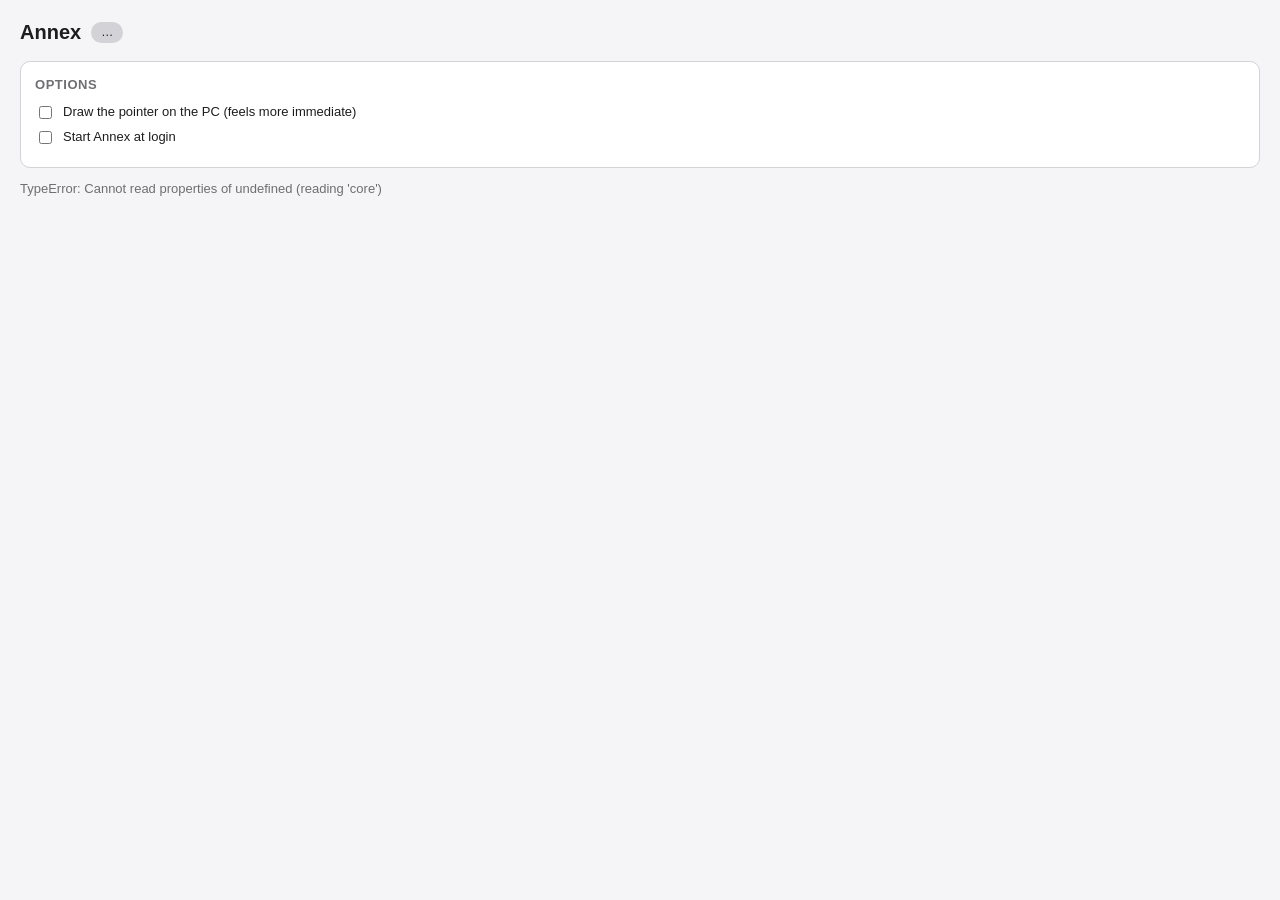
==== apps/annex-mac-app/ui/index.html @ c5049380 "Add the Annex menu bar app for macOS Tray icon, settings window (pairing, PC monitors with mode and " ====
<!doctype html>
<html lang="en">
<head>
  <meta charset="utf-8">
  <meta name="viewport" content="width=device-width, initial-scale=1">
  <title>Annex</title>
  <link rel="stylesheet" href="style.css">
</head>
<body>
  <header>
    <h1>Annex</h1>
    <span id="state" class="pill">…</span>
  </header>

  <section id="perm" class="banner" hidden>
    <p><strong>Screen Recording permission is needed.</strong> Annex captures the displays it streams to your PC.
      Allow Annex in System Settings, then quit and reopen Annex.</p>
    <button id="perm-open">Open System Settings</button>
  </section>

  <section id="pairing" hidden>
    <h2>Pair with your PC</h2>
    <p class="hint">On the PC, open the Annex tray menu and choose <em>Pair with a Mac…</em>. Then enter the PIN it shows.</p>
    <div id="found"></div>
    <form id="pair-form">
      <input id="pin" inputmode="numeric" autocomplete="one-time-code" maxlength="7" placeholder="123 456" aria-label="PIN">
      <button type="submit">Pair</button>
    </form>
    <p id="pair-result" class="hint"></p>
  </section>

  <section id="displays" hidden>
    <h2>PC monitors</h2>
    <p class="hint">Turn a monitor on to plug it in as a Mac display.</p>
    <div id="monitors"></div>
  </section>

  <section id="options">
    <h2>Options</h2>
    <label class="row"><input type="checkbox" id="cursor"> Draw the pointer on the PC (feels more immediate)</label>
    <label class="row"><input type="checkbox" id="autostart"> Start Annex at login</label>
  </section>

  <footer>
    <p id="message" class="hint"></p>
    <p id="peer" class="hint"></p>
    <button id="forget" class="link" hidden>Forget this PC</button>
    <button id="repair" class="link" hidden>Pair with a different PC</button>
    <p id="version" class="hint"></p>
  </footer>
  <script src="app.js"></script>
</body>
</html>
---- apps/annex-mac-app/ui/style.css ----
:root {
  color-scheme: light dark;
  --bg: #f5f5f7; --card: #ffffff; --text: #1d1d1f; --muted: #6e6e73; --line: #d2d2d7;
  --accent: #0a84ff; --ok: #28a745; --warn: #c77700; --bad: #d70015;
}
@media (prefers-color-scheme: dark) {
  :root { --bg: #1e1e1e; --card: #2a2a2c; --text: #f5f5f7; --muted: #a1a1a6; --line: #3a3a3c; }
}
* { box-sizing: border-box; }
body { margin: 0; padding: 18px 20px 24px; background: var(--bg); color: var(--text);
  font: 13px/1.45 -apple-system, BlinkMacSystemFont, "Helvetica Neue", sans-serif; }
header { display: flex; align-items: center; gap: 10px; margin-bottom: 14px; }
h1 { font-size: 20px; margin: 0; }
h2 { font-size: 13px; text-transform: uppercase; letter-spacing: .04em; color: var(--muted); margin: 0 0 8px; }
section { background: var(--card); border: 1px solid var(--line); border-radius: 10px; padding: 14px; margin-bottom: 12px; }
.banner { border-color: var(--warn); }
.pill { padding: 2px 10px; border-radius: 999px; font-size: 12px; background: var(--line); }
.pill.connected { background: var(--ok); color: #fff; }
.pill.searching, .pill.connecting { background: var(--warn); color: #fff; }
.hint { color: var(--muted); margin: 4px 0 8px; }
.row { display: flex; align-items: center; gap: 8px; margin: 6px 0; }
form { display: flex; gap: 8px; }
input#pin { font-size: 18px; letter-spacing: .15em; width: 130px; padding: 6px 8px; border-radius: 6px;
  border: 1px solid var(--line); background: var(--bg); color: var(--text); }
button { font: inherit; padding: 5px 12px; border-radius: 6px; border: 1px solid var(--line); background: var(--accent);
  color: #fff; cursor: pointer; }
button.link { background: none; color: var(--accent); border: none; padding: 0; margin-right: 12px; }
select { font: inherit; }
.monitor { border-top: 1px solid var(--line); padding: 10px 0 6px; }
.monitor:first-child { border-top: none; padding-top: 0; }
.monitor .title { display: flex; align-items: center; gap: 8px; font-weight: 600; }
.monitor .meta { color: var(--muted); font-weight: 400; }
.monitor .controls { display: flex; gap: 14px; margin: 6px 0 0 24px; flex-wrap: wrap; }
.stats { margin: 6px 0 0 24px; font-variant-numeric: tabular-nums; color: var(--muted); }
.warn { color: var(--warn); }
.bad { color: var(--bad); }
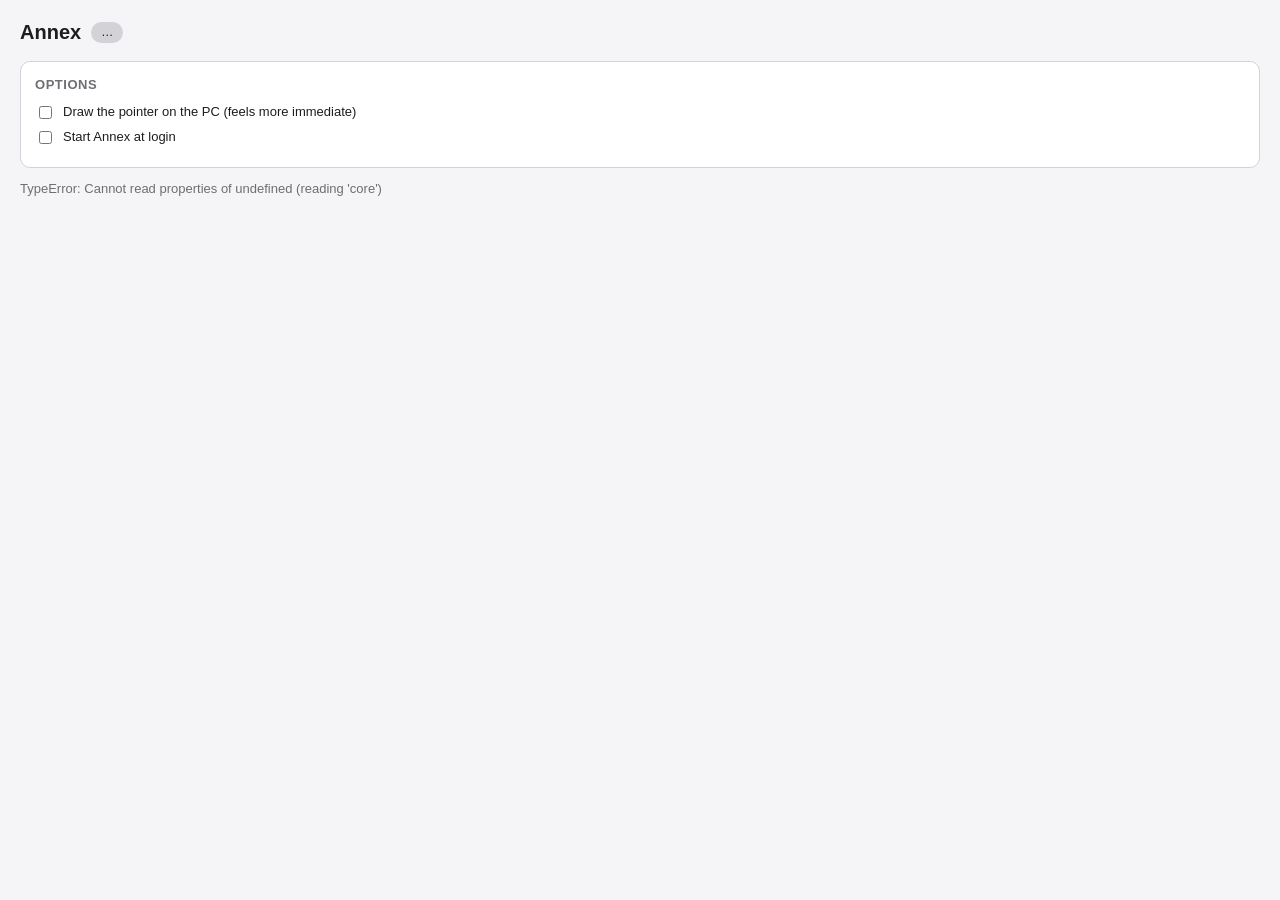
==== commit b5115cc1: "Mac app: menu bar monitor settings, window focus, Forget fix, mirror match, dmg layout - Forget PC a" ====
--- a/apps/annex-mac-app/ui/index.html
+++ b/apps/annex-mac-app/ui/index.html
@@ -44,7 +44,12 @@
   <footer>
     <p id="message" class="hint"></p>
     <p id="peer" class="hint"></p>
-    <button id="forget" class="link" hidden>Forget this PC</button>
+    <div id="forget-box" hidden>
+      <button id="forget" class="link">Forget this PC</button>
+      <span id="forget-confirm" hidden>Forget <strong id="forget-name"></strong>? You'll need to pair again.
+        <button id="forget-yes" class="danger">Forget</button>
+        <button id="forget-no" class="link">Cancel</button></span>
+    </div>
     <button id="repair" class="link" hidden>Pair with a different PC</button>
     <p id="version" class="hint"></p>
   </footer>
--- a/apps/annex-mac-app/ui/style.css
+++ b/apps/annex-mac-app/ui/style.css
@@ -25,6 +25,8 @@
 button { font: inherit; padding: 5px 12px; border-radius: 6px; border: 1px solid var(--line); background: var(--accent);
   color: #fff; cursor: pointer; }
 button.link { background: none; color: var(--accent); border: none; padding: 0; margin-right: 12px; }
+button.danger { background: var(--bad); border-color: var(--bad); margin: 0 8px; }
+#forget-box { margin: 6px 0; }
 select { font: inherit; }
 .monitor { border-top: 1px solid var(--line); padding: 10px 0 6px; }
 .monitor:first-child { border-top: none; padding-top: 0; }
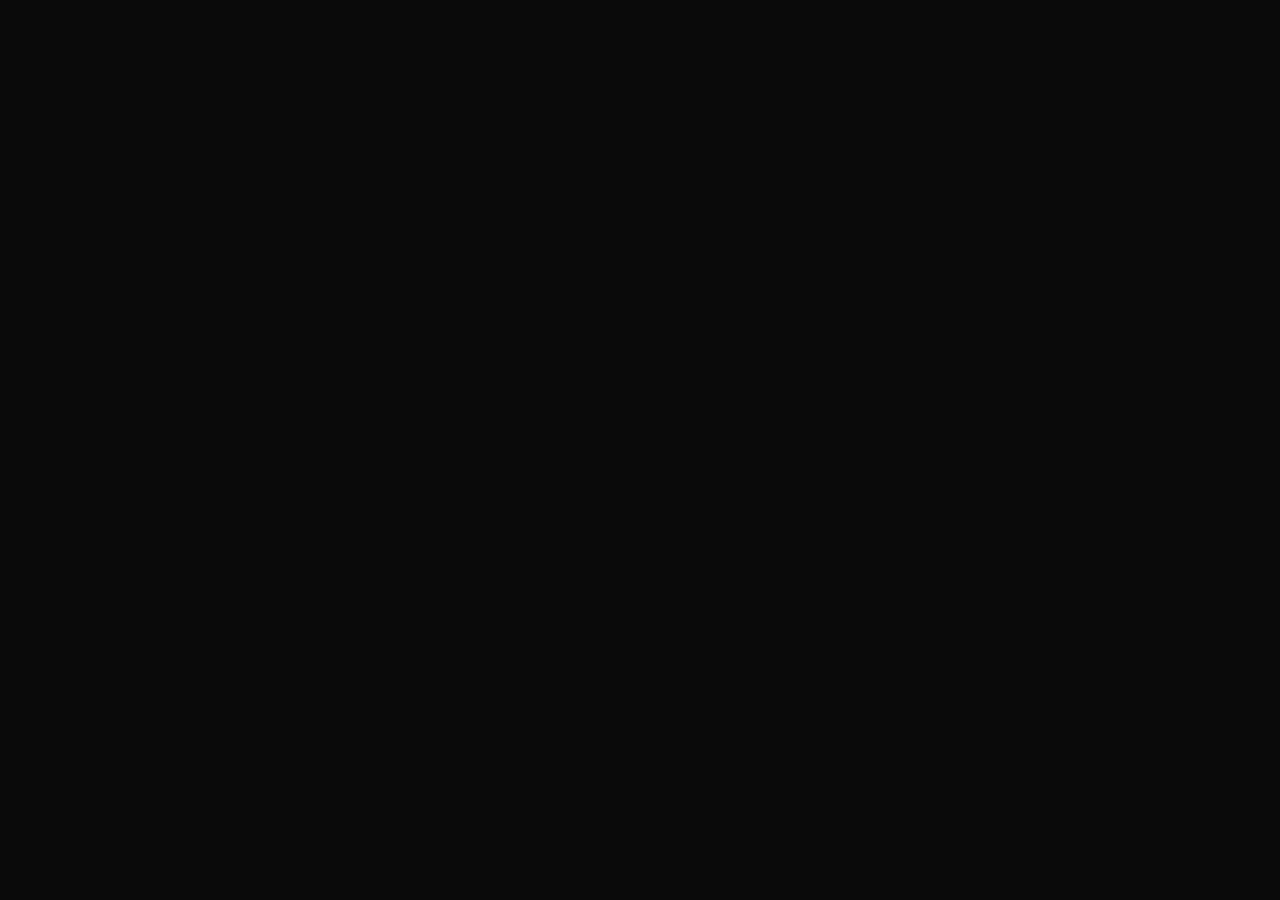
==== commit e684cc9e: "Mac app: new dark window and a menu bar popover The window and the menu bar get the approved black a" ====
--- a/apps/annex-mac-app/ui/index.html
+++ b/apps/annex-mac-app/ui/index.html
@@ -7,52 +7,370 @@
   <link rel="stylesheet" href="style.css">
 </head>
 <body>
-  <header>
-    <h1>Annex</h1>
-    <span id="state" class="pill">…</span>
-  </header>
-
-  <section id="perm" class="banner" hidden>
-    <p><strong>Screen Recording permission is needed.</strong> Annex captures the displays it streams to your PC.
-      Allow Annex in System Settings, then quit and reopen Annex.</p>
-    <button id="perm-open">Open System Settings</button>
-  </section>
-
-  <section id="pairing" hidden>
-    <h2>Pair with your PC</h2>
-    <p class="hint">On the PC, open the Annex tray menu and choose <em>Pair with a Mac…</em>. Then enter the PIN it shows.</p>
-    <div id="found"></div>
-    <form id="pair-form">
-      <input id="pin" inputmode="numeric" autocomplete="one-time-code" maxlength="7" placeholder="123 456" aria-label="PIN">
-      <button type="submit">Pair</button>
-    </form>
-    <p id="pair-result" class="hint"></p>
-  </section>
-
-  <section id="displays" hidden>
-    <h2>PC monitors</h2>
-    <p class="hint">Turn a monitor on to plug it in as a Mac display.</p>
-    <div id="monitors"></div>
-  </section>
-
-  <section id="options">
-    <h2>Options</h2>
-    <label class="row"><input type="checkbox" id="cursor"> Draw the pointer on the PC (feels more immediate)</label>
-    <label class="row"><input type="checkbox" id="autostart"> Start Annex at login</label>
-  </section>
-
-  <footer>
-    <p id="message" class="hint"></p>
-    <p id="peer" class="hint"></p>
-    <div id="forget-box" hidden>
-      <button id="forget" class="link">Forget this PC</button>
-      <span id="forget-confirm" hidden>Forget <strong id="forget-name"></strong>? You'll need to pair again.
-        <button id="forget-yes" class="danger">Forget</button>
-        <button id="forget-no" class="link">Cancel</button></span>
-    </div>
-    <button id="repair" class="link" hidden>Pair with a different PC</button>
-    <p id="version" class="hint"></p>
-  </footer>
-  <script src="app.js"></script>
+<div id="shell" hidden>
+  <aside class="side">
+    <div class="side-drag" data-tauri-drag-region></div>
+    <div class="brand">
+      <svg width="32" height="32" viewBox="0 0 1024 1024" aria-hidden="true">
+        <rect width="1024" height="1024" rx="230" fill="#F2F2F2"/>
+        <rect x="170" y="230" width="470" height="310" rx="34" fill="none" stroke="#9A9A9A" stroke-width="36"/>
+        <rect x="400" y="420" width="440" height="280" rx="30" fill="#2A2A2A" stroke="#0A0A0A" stroke-width="40"/>
+        <path d="M620 700 V 800 M 520 810 H 720" fill="none" stroke="#0A0A0A" stroke-width="40" stroke-linecap="round"/>
+      </svg>
+      <div>
+        <div class="brand-name">Annex</div>
+        <div class="tiny faint" id="brand-ver"></div>
+      </div>
+    </div>
+    <nav class="nav" aria-label="Sections">
+      <span class="nav-hl" id="nav-hl" aria-hidden="true"></span>
+      <button data-page="displays">
+        <svg width="18" height="18" viewBox="0 0 24 24" aria-hidden="true"><path d="M4 5h16a1 1 0 0 1 1 1v9a1 1 0 0 1-1 1H4a1 1 0 0 1-1-1V6a1 1 0 0 1 1-1z M9 20h6 M12 16v4"/></svg>
+        <span class="label">Displays</span><span class="badge" id="badge-on" hidden></span>
+      </button>
+      <button data-page="connection">
+        <svg width="18" height="18" viewBox="0 0 24 24" aria-hidden="true"><path d="M2 8.8a15 15 0 0 1 20 0 M5 12.4a10 10 0 0 1 14 0 M8.5 16a5 5 0 0 1 7 0 M12 19.5h.01"/></svg>
+        <span class="label">Connection</span>
+      </button>
+      <button data-page="prefs">
+        <svg width="18" height="18" viewBox="0 0 24 24" aria-hidden="true"><path d="M4 7h9 M17 7h3 M15 5v4 M4 17h3 M11 17h9 M9 15v4"/></svg>
+        <span class="label">Preferences</span>
+      </button>
+    </nav>
+    <div class="side-pc" id="side-pc">
+      <div class="side-pc-head">
+        <span class="dot" id="side-dot"><i></i><i></i></span>
+        <div class="grow">
+          <div class="name" id="side-name"></div>
+          <div class="tiny faint" id="side-line"></div>
+        </div>
+      </div>
+      <div class="bars" id="side-bars" aria-hidden="true"></div>
+      <div class="side-totals mono"><span><span id="side-mbps">—</span> Mbps</span><span>≈ <span id="side-ms">—</span> ms</span></div>
+    </div>
+  </aside>
+
+  <main class="main" id="main">
+    <header class="head" data-tauri-drag-region>
+      <div class="head-text" data-tauri-drag-region>
+        <h1 id="title" data-tauri-drag-region></h1>
+        <p id="subtitle" data-tauri-drag-region></p>
+      </div>
+      <div class="pill" role="status">
+        <span class="dot" id="pill-dot"><i></i><i></i></span>
+        <span id="pill-text"></span>
+        <span class="mono tiny faint" id="pill-ms"></span>
+      </div>
+    </header>
+
+    <div class="banner" id="perm" hidden>
+      <p><strong>Screen Recording permission is needed.</strong> Annex captures the displays it streams to your PC.
+        Allow Annex in System Settings, then quit and reopen Annex.</p>
+      <button class="ghost" id="perm-open">Open System Settings</button>
+    </div>
+    <div class="banner" id="message" hidden><p id="message-text"></p></div>
+
+    <!-- Displays -->
+    <div class="page" id="page-displays" hidden>
+      <section class="card arrange rise" aria-labelledby="arr-h">
+        <div class="grid-bg" aria-hidden="true"></div>
+        <div class="arrange-top">
+          <h2 class="eyebrow" id="arr-h">Arrangement</h2>
+          <div class="legend">
+            <span><svg width="22" height="6" viewBox="0 0 22 6" aria-hidden="true"><path d="M3 3 H 21" stroke="#F5F5F5" stroke-width="3" stroke-linecap="round" stroke-dasharray="0 6"/></svg>Sharp</span>
+            <span><svg width="22" height="6" viewBox="0 0 22 6" aria-hidden="true"><path d="M1 3 H 21" stroke="#8C8C8C" stroke-width="2.5" stroke-dasharray="5 4"/></svg>Fast</span>
+            <span><svg width="22" height="6" viewBox="0 0 22 6" aria-hidden="true"><path d="M1 3 H 21" stroke="#4A4A4A" stroke-width="1.5" stroke-dasharray="2 3"/></svg>Off</span>
+          </div>
+        </div>
+        <div class="diagram-wrap">
+          <div class="diagram" id="diagram">
+            <svg viewBox="0 0 1000 330" aria-hidden="true">
+              <g id="beams-base"></g>
+              <g id="beams-line"></g>
+              <g id="beams-flow"></g>
+              <rect x="50" y="86" width="240" height="154" rx="11" fill="#161616" stroke="rgba(255,255,255,0.16)" stroke-width="1.5"/>
+              <rect x="58" y="94" width="224" height="138" rx="5" fill="#111111"/>
+              <rect x="58" y="94" width="224" height="9" rx="2" fill="rgba(255,255,255,0.06)"/>
+              <rect x="74" y="114" width="118" height="78" rx="5" fill="#1F1F1F" stroke="rgba(255,255,255,0.08)"/>
+              <rect x="150" y="136" width="114" height="80" rx="5" fill="#292929" stroke="rgba(255,255,255,0.1)"/>
+              <path d="M 26 240 H 314 L 304 252 H 36 Z" fill="#1B1B1B" stroke="rgba(255,255,255,0.12)" stroke-width="1"/>
+              <g id="ports"></g>
+              <text x="170" y="282" font-size="13" font-weight="600" fill="#EDEDED" text-anchor="middle">This Mac</text>
+              <text x="170" y="300" font-size="11" fill="#8A8A8A" text-anchor="middle" id="mac-sub"></text>
+              <g id="stands"></g>
+              <text x="710" y="44" font-size="13" font-weight="600" fill="#EDEDED" text-anchor="middle" id="pc-label"></text>
+              <text x="710" y="62" font-size="11" fill="#8A8A8A" text-anchor="middle" id="pc-sub"></text>
+            </svg>
+            <div id="tiles"></div>
+            <div class="arrange-empty" id="arrange-empty" hidden>
+              <div class="ghost-mon" aria-hidden="true"></div>
+              <span id="arrange-empty-text"></span>
+            </div>
+          </div>
+        </div>
+        <div class="arrange-foot">
+          <span>Select a monitor to change how it streams. Arrange displays in System Settings › Displays.</span>
+          <button class="ghost" id="open-displays">Open Displays Settings</button>
+        </div>
+      </section>
+
+      <div class="mon-cards" id="mon-cards" hidden>
+        <section class="card rise" id="set-card" aria-labelledby="set-name">
+          <div class="card-head">
+            <div class="glyph-box" id="set-glyph-box" aria-hidden="true"><span class="glyph" id="set-glyph"></span></div>
+            <div class="grow">
+              <h2 id="set-name"></h2>
+              <div class="small muted mono" id="set-meta"></div>
+            </div>
+            <button class="switch" role="switch" aria-checked="false" aria-label="Use as a Mac display" id="set-switch"><span class="track"><span class="knob"></span></span></button>
+          </div>
+          <div class="fields">
+            <div class="field">
+              <div class="field-head">
+                <span class="label" id="pic-l">Picture</span>
+                <span class="tiny mono" id="eff-label"></span>
+              </div>
+              <div class="seg" role="group" aria-labelledby="pic-l" id="seg-mode" style="--n: 3">
+                <span class="hl" aria-hidden="true"></span>
+                <button data-v="auto">Automatic</button><button data-v="sharp">Sharp</button><button data-v="fast">Fast</button>
+              </div>
+              <p class="help" id="mode-help"></p>
+            </div>
+            <div class="field">
+              <span class="label" id="src-l">Shows</span>
+              <div class="seg" role="group" aria-labelledby="src-l" id="seg-src" style="--n: 2">
+                <span class="hl" aria-hidden="true"></span>
+                <button data-v="extend">New display</button><button data-v="mirror">Mirror</button>
+              </div>
+              <div class="sub-field expand" id="mirror-pick" hidden>
+                <label for="mirror-src">Mirror this Mac display</label>
+                <select id="mirror-src"></select>
+              </div>
+            </div>
+            <div class="field expand" id="shape-field" hidden>
+              <span class="label" id="shape-l">Mirror shape</span>
+              <div class="seg" role="group" aria-labelledby="shape-l" id="seg-shape" style="--n: 2">
+                <span class="hl" aria-hidden="true"></span>
+                <button data-v="fit">Fit</button><button data-v="match">Match the PC</button>
+              </div>
+              <div class="shape-dia" aria-hidden="true">
+                <div class="col"><div class="screen" style="width: 112px; height: 70px"><span class="pic" id="dia-mac"></span></div>Mac</div>
+                <svg width="26" height="12" viewBox="0 0 26 12"><path d="M1 6 H 24 M 19 1 L 24 6 L 19 11"/></svg>
+                <div class="col"><div class="screen" id="dia-pc-box"><span class="pic" id="dia-pc"></span></div>PC monitor</div>
+              </div>
+              <p class="help" id="shape-help"></p>
+            </div>
+          </div>
+        </section>
+
+        <section class="card rise" id="live-card" aria-labelledby="live-h" style="animation-delay: .07s; overflow: hidden">
+          <div class="card-head">
+            <div class="grow">
+              <h2 id="live-h">Live</h2>
+              <div class="small muted">Updated every second</div>
+            </div>
+            <span class="chip" id="chip"><i aria-hidden="true"></i><span id="chip-text"></span></span>
+          </div>
+          <div id="live-on">
+            <div class="stat-grid" id="stats"></div>
+            <p class="live-warn" id="live-warn" hidden></p>
+          </div>
+          <div class="live-foot mono" id="live-foot"></div>
+          <div class="off-state" id="live-off" hidden>
+            <div class="ghost-mon" aria-hidden="true"></div>
+            <div>
+              <h3>This monitor is off</h3>
+              <p>Turn it on and your Mac sees a new display within a second.</p>
+            </div>
+            <button class="solid" id="turn-on">Turn on</button>
+          </div>
+        </section>
+      </div>
+    </div>
+
+    <!-- Connection -->
+    <div class="page" id="page-connection" hidden>
+      <section class="card rise" aria-labelledby="c-name">
+        <div class="pc-row">
+          <div class="pc-icon" aria-hidden="true">
+            <svg width="32" height="32" viewBox="0 0 24 24"><path d="M3 5h11v9H3z M6 18h5 M8.5 14v4 M17 4h4v16h-4z M19 8h0.01"/></svg>
+          </div>
+          <div style="flex: 1 1 240px; min-width: 0">
+            <h2 id="c-name"></h2>
+            <div class="muted" id="c-gpu"></div>
+          </div>
+          <span class="state-chip"><span class="dot" id="c-dot"><i></i><i></i></span><span id="c-state"></span></span>
+        </div>
+        <dl class="facts">
+          <div><dt>HEVC decoding</dt><dd id="c-hevc"></dd></div>
+          <div><dt>Encryption</dt><dd>On, for everything on the wire</dd></div>
+          <div><dt>Address</dt><dd class="mono selectable" id="c-addr"></dd></div>
+          <div><dt>Ports</dt><dd class="mono" id="c-ports"></dd></div>
+        </dl>
+      </section>
+      <section class="card link-card rise" aria-labelledby="link-h" style="animation-delay: .06s">
+        <div class="link-head">
+          <h2 id="link-h">Link</h2>
+          <div class="link-totals mono">
+            <span><b id="l-mbps">—</b> Mbps</span>
+            <span><b>≈ <span id="l-ms">—</span></b> ms</span>
+            <span><b id="l-loss">—</b> % loss</span>
+          </div>
+        </div>
+        <div class="bars tall" id="link-bars" aria-hidden="true"></div>
+        <div class="small faint">Total bitrate of every monitor that’s on, over the last 28 seconds.</div>
+      </section>
+      <section class="card note rise" style="animation-delay: .12s">
+        <svg width="20" height="20" viewBox="0 0 24 24" aria-hidden="true"><path d="M12 3a9 9 0 1 0 0 18a9 9 0 1 0 0-18z M12 7v5l3 2"/></svg>
+        <p>If the network drops, Annex keeps the displays for 30 seconds so your windows don’t move. After that they’re unplugged until the PC is back.</p>
+      </section>
+      <div class="actions rise" style="animation-delay: .16s">
+        <button class="ghost" id="repair">Pair with a different PC</button>
+        <button class="ghost danger" id="forget">Forget this PC</button>
+        <div class="confirm" id="forget-confirm" hidden>
+          <span>Forget <strong id="forget-name"></strong>? You’ll need to pair again.</span>
+          <button class="danger-solid" id="forget-yes">Forget</button>
+          <button class="ghost plain" id="forget-no">Cancel</button>
+        </div>
+      </div>
+    </div>
+
+    <!-- Preferences -->
+    <div class="page" id="page-prefs" hidden>
+      <section class="card rows rise" aria-label="Behaviour">
+        <div class="row">
+          <div class="grow">
+            <div class="title" id="cur-l">Draw the pointer on the PC</div>
+            <div class="small muted">Feels more immediate when you move the mouse onto a PC monitor.</div>
+          </div>
+          <button class="switch" role="switch" aria-checked="false" aria-labelledby="cur-l" id="cursor"><span class="track"><span class="knob"></span></span></button>
+        </div>
+        <div class="row">
+          <div class="grow">
+            <div class="title" id="auto-l">Start Annex at login</div>
+            <div class="small muted">Annex reconnects by itself whenever both computers are on the same network.</div>
+          </div>
+          <button class="switch" role="switch" aria-checked="false" aria-labelledby="auto-l" id="autostart"><span class="track"><span class="knob"></span></span></button>
+        </div>
+      </section>
+      <section class="card rows rise" aria-label="Permissions" style="animation-delay: .06s">
+        <div class="row" style="padding-right: 16px">
+          <div style="flex: 1 1 260px; min-width: 0">
+            <div class="title">Screen Recording</div>
+            <div class="small muted">Annex captures the displays it streams to your PC.</div>
+          </div>
+          <span class="allowed" id="sr-chip">
+            <svg width="12" height="12" viewBox="0 0 24 24" aria-hidden="true"><path id="sr-icon" d="M5 12.5l4.5 4.5L19 7.5"/></svg><span id="sr-text"></span>
+          </span>
+          <button class="ghost" id="sr-open">Open System Settings</button>
+        </div>
+      </section>
+      <section class="card about rise" aria-label="About" style="animation-delay: .12s">
+        <div style="flex: 1 1 280px; min-width: 0; display: flex; flex-direction: column; gap: 4px">
+          <div class="title" style="font-weight: 600" id="about-ver"></div>
+          <div class="small muted">Free and open source, MIT or Apache-2.0. Logs are in <span class="mono selectable" style="color: var(--text-2)" id="log-path"></span></div>
+        </div>
+        <button class="ghost" id="reveal-log">Reveal Log in Finder</button>
+        <button class="textlink" id="report">Report a problem</button>
+      </section>
+    </div>
+  </main>
+</div>
+
+<!-- Pair with a PC -->
+<div id="pairing" hidden>
+  <div class="pair-bar" data-tauri-drag-region>
+    <span data-tauri-drag-region>Annex</span>
+    <button class="ghost" id="pair-back" hidden>Back</button>
+  </div>
+  <main class="pair-main">
+    <ol class="steps" aria-label="Setup">
+      <li class="step" id="step1">
+        <span class="num"><b>1</b><svg width="14" height="14" viewBox="0 0 24 24" aria-hidden="true"><path d="M5 12.5l4.5 4.5L19 7.5"/></svg><span class="ring" aria-hidden="true"></span></span>
+        <span style="display: flex; flex-direction: column; min-width: 0">
+          <span class="st-title">Screen Recording</span>
+          <span class="st-sub" id="step1-sub"></span>
+        </span>
+      </li>
+      <li class="bar" id="bar1" aria-hidden="true"><span></span></li>
+      <li class="step" id="step2">
+        <span class="num"><b>2</b><svg width="14" height="14" viewBox="0 0 24 24" aria-hidden="true"><path d="M5 12.5l4.5 4.5L19 7.5"/></svg><span class="ring" aria-hidden="true"></span></span>
+        <span style="display: flex; flex-direction: column; min-width: 0">
+          <span class="st-title">Pair with your PC</span>
+          <span class="st-sub" id="step2-sub"></span>
+        </span>
+      </li>
+      <li class="bar" id="bar2" aria-hidden="true"><span></span></li>
+      <li class="step" id="step3">
+        <span class="num"><b>3</b><svg width="14" height="14" viewBox="0 0 24 24" aria-hidden="true"><path d="M5 12.5l4.5 4.5L19 7.5"/></svg><span class="ring" aria-hidden="true"></span></span>
+        <span style="display: flex; flex-direction: column; min-width: 0">
+          <span class="st-title">Turn on a monitor</span>
+          <span class="st-sub">Your Mac sees a new display</span>
+        </span>
+      </li>
+    </ol>
+
+    <div class="pair-grid">
+      <section class="card radar-card" aria-labelledby="scan-h">
+        <div class="top">
+          <h2 class="eyebrow" id="scan-h">On this network</h2>
+          <span class="tiny mono muted" id="found-text"></span>
+        </div>
+        <div class="radar" id="radar" aria-hidden="true">
+          <span class="ring" style="inset: 0"></span>
+          <span class="ring" style="inset: 16.5%; border-color: rgba(255,255,255,0.07)"></span>
+          <span class="ring" style="inset: 33%; border-color: rgba(255,255,255,0.06)"></span>
+          <span class="axis" style="left: 50%; top: 0; bottom: 0; width: 1px"></span>
+          <span class="axis" style="top: 50%; left: 0; right: 0; height: 1px"></span>
+          <span class="sweep"></span>
+          <span class="wave"></span><span class="wave"></span>
+          <svg class="linkline" viewBox="0 0 100 100" id="linkline" hidden><path id="linkline-path" d=""/></svg>
+          <span class="me">
+            <svg width="26" height="26" viewBox="0 0 24 24"><path d="M5 5h14a1 1 0 0 1 1 1v10H4V6a1 1 0 0 1 1-1z M2 19h20"/></svg>
+          </span>
+          <span class="me-label">This Mac</span>
+          <div id="blips"></div>
+        </div>
+        <p class="scan-text" role="status" id="scan-text"></p>
+      </section>
+
+      <section class="card pair-card" aria-labelledby="pair-h">
+        <div id="pair-form-view">
+          <div>
+            <h2 id="pair-h">Pair with your PC</h2>
+            <p class="lead">On the PC, open the Annex tray menu and choose <strong>Pair with a Mac…</strong> Then type the PIN it shows.</p>
+          </div>
+          <div class="pcs" role="radiogroup" aria-label="PC to pair with" id="pcs" style="margin: 20px 0"></div>
+          <form class="pin-form" id="pin-form">
+            <label for="pin">PIN from the PC</label>
+            <div class="cells" id="cells">
+              <span class="cell" aria-hidden="true"></span><span class="cell" aria-hidden="true"></span><span class="cell" aria-hidden="true"></span>
+              <span class="dash" aria-hidden="true"></span>
+              <span class="cell" aria-hidden="true"></span><span class="cell" aria-hidden="true"></span><span class="cell" aria-hidden="true"></span>
+              <input id="pin" inputmode="numeric" autocomplete="one-time-code" maxlength="7" aria-describedby="pin-msg">
+            </div>
+            <p class="pin-msg" role="status" id="pin-msg"></p>
+            <button type="submit" class="pair-btn" id="pair-btn"><span class="spin" aria-hidden="true"></span><span id="pair-btn-text">Pair</span></button>
+          </form>
+        </div>
+        <div class="paired" id="pair-done-view" hidden>
+          <div class="check" aria-hidden="true">
+            <span class="burst"></span>
+            <svg width="88" height="88" viewBox="0 0 88 88"><circle cx="44" cy="44" r="40"/><path d="M29 45 l10 10 l21 -23"/></svg>
+          </div>
+          <h2 id="paired-title"></h2>
+          <p>From now on both apps reconnect by themselves whenever they’re on the same network.</p>
+          <button class="solid" id="paired-go">Turn on a monitor
+            <svg width="16" height="16" viewBox="0 0 24 24" aria-hidden="true"><path d="M5 12h14 M13 6l6 6l-6 6"/></svg>
+          </button>
+        </div>
+      </section>
+    </div>
+
+    <p class="pair-foot">Can’t see your PC? Both computers must be on the same network, and Windows Firewall must allow Annex on private networks (TCP 48800, UDP 48801).</p>
+  </main>
+</div>
+<script src="common.js"></script>
+<script src="app.js"></script>
 </body>
 </html>
--- a/apps/annex-mac-app/ui/style.css
+++ b/apps/annex-mac-app/ui/style.css
@@ -1,38 +1,395 @@
+/* The Annex window. Dark only: black and grey, red just for Forget and PIN errors. */
 :root {
-  color-scheme: light dark;
-  --bg: #f5f5f7; --card: #ffffff; --text: #1d1d1f; --muted: #6e6e73; --line: #d2d2d7;
-  --accent: #0a84ff; --ok: #28a745; --warn: #c77700; --bad: #d70015;
-}
-@media (prefers-color-scheme: dark) {
-  :root { --bg: #1e1e1e; --card: #2a2a2c; --text: #f5f5f7; --muted: #a1a1a6; --line: #3a3a3c; }
+  color-scheme: dark;
+  --bg: #0a0a0a; --side: #0e0e0e; --card: #131313; --panel: #0f0f0f; --well: #0b0b0b;
+  --line: rgba(255, 255, 255, 0.07); --line-soft: rgba(255, 255, 255, 0.06); --line-strong: rgba(255, 255, 255, 0.12);
+  --text: #ededed; --text-2: #d4d4d4; --muted: #a1a1a1; --faint: #8a8a8a; --dim: #5a5a5a;
+  --sharp: #f5f5f5; --fast: #8c8c8c; --off: #3a3a3a;
+  --red: #ff9b9b; --red-solid: #e5484d;
+  --ease: cubic-bezier(.22, 1, .36, 1); --spring: cubic-bezier(.34, 1.56, .64, 1);
+  --mono: ui-monospace, "SF Mono", Menlo, monospace;
 }
 * { box-sizing: border-box; }
-body { margin: 0; padding: 18px 20px 24px; background: var(--bg); color: var(--text);
-  font: 13px/1.45 -apple-system, BlinkMacSystemFont, "Helvetica Neue", sans-serif; }
-header { display: flex; align-items: center; gap: 10px; margin-bottom: 14px; }
-h1 { font-size: 20px; margin: 0; }
-h2 { font-size: 13px; text-transform: uppercase; letter-spacing: .04em; color: var(--muted); margin: 0 0 8px; }
-section { background: var(--card); border: 1px solid var(--line); border-radius: 10px; padding: 14px; margin-bottom: 12px; }
-.banner { border-color: var(--warn); }
-.pill { padding: 2px 10px; border-radius: 999px; font-size: 12px; background: var(--line); }
-.pill.connected { background: var(--ok); color: #fff; }
-.pill.searching, .pill.connecting { background: var(--warn); color: #fff; }
-.hint { color: var(--muted); margin: 4px 0 8px; }
-.row { display: flex; align-items: center; gap: 8px; margin: 6px 0; }
-form { display: flex; gap: 8px; }
-input#pin { font-size: 18px; letter-spacing: .15em; width: 130px; padding: 6px 8px; border-radius: 6px;
-  border: 1px solid var(--line); background: var(--bg); color: var(--text); }
-button { font: inherit; padding: 5px 12px; border-radius: 6px; border: 1px solid var(--line); background: var(--accent);
-  color: #fff; cursor: pointer; }
-button.link { background: none; color: var(--accent); border: none; padding: 0; margin-right: 12px; }
-button.danger { background: var(--bad); border-color: var(--bad); margin: 0 8px; }
-#forget-box { margin: 6px 0; }
-select { font: inherit; }
-.monitor { border-top: 1px solid var(--line); padding: 10px 0 6px; }
-.monitor:first-child { border-top: none; padding-top: 0; }
-.monitor .title { display: flex; align-items: center; gap: 8px; font-weight: 600; }
-.monitor .meta { color: var(--muted); font-weight: 400; }
-.monitor .controls { display: flex; gap: 14px; margin: 6px 0 0 24px; flex-wrap: wrap; }
-.stats { margin: 6px 0 0 24px; font-variant-numeric: tabular-nums; color: var(--muted); }
-.warn { color: var(--warn); }
-.bad { color: var(--bad); }
+html, body { margin: 0; height: 100%; background: var(--bg); color: var(--text); overflow: hidden;
+  font: 13px/1.45 -apple-system, BlinkMacSystemFont, "Inter", system-ui, sans-serif;
+  -webkit-font-smoothing: antialiased; -webkit-user-select: none; user-select: none; cursor: default; }
+button, select, input { font: inherit; color: inherit; }
+button { cursor: pointer; }
+button:focus-visible, select:focus-visible, a:focus-visible { outline: 2px solid var(--text); outline-offset: 2px; }
+[hidden] { display: none !important; }
+h1, h2, p { margin: 0; }
+.mono { font-family: var(--mono); font-variant-numeric: tabular-nums; }
+.muted { color: var(--muted); }
+.faint { color: var(--faint); }
+.small { font-size: 12px; }
+.tiny { font-size: 11px; }
+.grow { flex: 1; min-width: 0; }
+.selectable { -webkit-user-select: text; user-select: text; cursor: text; }
+.eyebrow { font-size: 11px; font-weight: 600; letter-spacing: .08em; text-transform: uppercase; color: var(--faint); }
+
+@keyframes rise { from { opacity: 0; transform: translateY(12px); } to { opacity: 1; transform: none; } }
+@keyframes fade { from { opacity: 0; } to { opacity: 1; } }
+@keyframes expand { from { opacity: 0; transform: translateY(-6px) scale(.985); } to { opacity: 1; transform: none; } }
+@keyframes ping { 0% { transform: scale(1); opacity: .55; } 80%, 100% { transform: scale(2.8); opacity: 0; } }
+@keyframes flow { to { stroke-dashoffset: -28; } }
+@keyframes sheen { 0% { transform: translateX(-160%) skewX(-18deg); } 55%, 100% { transform: translateX(380%) skewX(-18deg); } }
+@keyframes breathe { 0%, 100% { opacity: .35; } 50% { opacity: 1; } }
+@keyframes spin { to { transform: rotate(360deg); } }
+@keyframes wave { 0% { transform: scale(.18); opacity: .55; } 100% { transform: scale(1); opacity: 0; } }
+@keyframes blip { 0% { transform: scale(0); opacity: 0; } 100% { transform: scale(1); opacity: 1; } }
+@keyframes link { to { stroke-dashoffset: -6; } }
+@keyframes draw { to { stroke-dashoffset: 0; } }
+@keyframes burst { 0% { transform: scale(.9); opacity: .6; } 100% { transform: scale(1.7); opacity: 0; } }
+@keyframes blink { 50% { opacity: 0; } }
+@keyframes digit { from { transform: scale(.4) translateY(6px); opacity: 0; } to { transform: none; opacity: 1; } }
+@keyframes shake { 10%, 90% { transform: translateX(-1px); } 20%, 80% { transform: translateX(2px); }
+  30%, 50%, 70% { transform: translateX(-6px); } 40%, 60% { transform: translateX(6px); } }
+.rise { animation: rise .6s var(--ease) both; }
+.fade { animation: fade .45s ease both; }
+.expand { animation: expand .4s var(--ease) both; }
+@media (prefers-reduced-motion: reduce) {
+  *, *::before, *::after { animation-duration: .01ms !important; animation-iteration-count: 1 !important; transition-duration: .01ms !important; }
+}
+
+/* Status dots: a solid dot, optionally with a ping ring. */
+.dot { position: relative; flex: none; width: 8px; height: 8px; }
+.dot i { position: absolute; inset: 0; border-radius: 50%; background: var(--sharp); }
+.dot i + i { display: none; animation: ping 2s cubic-bezier(0, 0, .2, 1) infinite; }
+.dot.live i + i { display: block; }
+.dot.wait i { background: transparent; border: 1.5px dashed var(--muted); }
+.dot.wait i + i { display: none; }
+.dot.none i { background: transparent; border: 1.5px solid var(--dim); }
+
+/* Buttons. */
+.ghost { display: inline-flex; align-items: center; justify-content: center; height: 40px; padding: 0 14px; border-radius: 10px;
+  border: 1px solid var(--line-strong); background: transparent; color: var(--text); font-size: 12px; font-weight: 500;
+  text-decoration: none; transition: background-color .2s ease, transform .2s ease; }
+.ghost:hover { background-color: rgba(255, 255, 255, .06); }
+.ghost:active, .solid:active, .danger-solid:active { transform: scale(.97); }
+.ghost.danger { border-color: rgba(255, 143, 143, .3); color: var(--red); }
+.ghost.plain { border: 0; }
+.solid { height: 40px; padding: 0 20px; border-radius: 10px; border: 0; background: var(--text); color: #0a0a0a; font-weight: 600;
+  transition: filter .2s ease, transform .2s ease; }
+.solid:hover, .danger-solid:hover { filter: brightness(.88); }
+.danger-solid { height: 36px; padding: 0 14px; border-radius: 8px; border: 0; background: var(--red-solid); color: #fff; font-weight: 600;
+  transition: filter .2s ease, transform .2s ease; }
+.textlink { border: 0; background: none; padding: 0; color: var(--text); font-size: 12px; font-weight: 500; text-decoration: underline;
+  text-underline-offset: 2px; }
+.textlink:hover { color: #fff; }
+
+/* Switches. */
+.switch { flex: none; width: 56px; height: 44px; padding: 0; border: 0; background: transparent; display: flex; align-items: center; justify-content: center; }
+.switch .track { position: relative; display: block; width: 44px; height: 26px; border-radius: 13px; background: #2e2e2e; transition: background-color .3s ease; }
+.switch .knob { position: absolute; top: 3px; left: 3px; width: 20px; height: 20px; border-radius: 50%; background: #9a9a9a;
+  box-shadow: 0 1px 3px rgba(0, 0, 0, .5); transition: transform .42s var(--spring), background-color .3s ease; }
+.switch[aria-checked="true"] .track { background: var(--text); }
+.switch[aria-checked="true"] .knob { background: #0a0a0a; transform: translateX(18px); }
+.switch:disabled { opacity: .4; cursor: default; }
+
+/* Segmented controls with a sliding highlight. */
+.seg { position: relative; display: grid; grid-auto-flow: column; grid-auto-columns: minmax(0, 1fr); padding: 3px; border-radius: 12px;
+  background: var(--well); border: 1px solid var(--line-soft); --n: 3; --i: 0; }
+.seg .hl { position: absolute; top: 3px; bottom: 3px; left: 3px; width: calc((100% - 6px) / var(--n)); border-radius: 9px; background: #262626;
+  box-shadow: inset 0 0 0 1px rgba(255, 255, 255, .09), 0 2px 8px rgba(0, 0, 0, .5);
+  transform: translateX(calc(var(--i) * 100%)); transition: transform .48s var(--ease); }
+.seg button { position: relative; height: 40px; border: 0; border-radius: 9px; background: transparent; color: var(--muted);
+  font-size: 13px; font-weight: 500; white-space: nowrap; overflow: hidden; text-overflow: ellipsis; padding: 0 8px; transition: color .3s ease; }
+.seg button:hover, .seg button[aria-pressed="true"] { color: #fff; }
+
+select { height: 40px; padding: 0 12px; border-radius: 10px; background: var(--well); border: 1px solid var(--line-strong); }
+
+/* ---------- Window shell ---------- */
+#shell { display: flex; height: 100vh; }
+.side { flex: none; width: 236px; display: flex; flex-direction: column; gap: 22px; padding: 0 14px 16px;
+  background: var(--side); border-right: 1px solid var(--line-soft); }
+.side-drag { flex: none; height: 30px; margin: 0 -14px -8px; }
+.brand { display: flex; align-items: center; gap: 11px; padding: 2px 6px; animation: fade .6s ease both; }
+.brand-name { font-size: 15px; font-weight: 600; letter-spacing: -.01em; }
+.nav { position: relative; display: flex; flex-direction: column; gap: 2px; }
+.nav-hl { position: absolute; left: 0; right: 0; top: 0; height: 44px; border-radius: 10px; background: rgba(255, 255, 255, .07);
+  box-shadow: inset 0 0 0 1px rgba(255, 255, 255, .07); transition: transform .5s var(--ease); }
+.nav button { position: relative; display: flex; align-items: center; gap: 11px; height: 44px; padding: 0 12px; border: 0; border-radius: 10px;
+  background: transparent; color: var(--muted); text-align: left; font-size: 13px; font-weight: 500;
+  transition: color .25s ease, background-color .2s ease, transform .2s ease; }
+.nav button:hover { background-color: rgba(255, 255, 255, .04); }
+.nav button:active { transform: scale(.97); }
+.nav button[aria-current="page"] { color: #fafafa; }
+.nav svg { flex: none; fill: none; stroke: currentColor; stroke-width: 1.7; stroke-linecap: round; stroke-linejoin: round; }
+.nav .label { flex: 1; }
+.badge { padding: 1px 7px; border-radius: 999px; background: rgba(255, 255, 255, .07); color: var(--muted); font-size: 11px; font-family: var(--mono); }
+.side-pc { margin-top: auto; display: flex; flex-direction: column; gap: 12px; padding: 14px; border-radius: 14px; background: #141414;
+  border: 1px solid var(--line-soft); }
+.side-pc-head { display: flex; align-items: center; gap: 10px; }
+.side-pc .name { font-weight: 600; white-space: nowrap; overflow: hidden; text-overflow: ellipsis; }
+.side-totals { display: flex; justify-content: space-between; font-size: 11px; color: var(--faint); }
+
+.bars { display: flex; align-items: flex-end; gap: 2px; height: 22px; }
+.bars span { flex: 1; min-width: 0; height: 6%; border-radius: 1px; background: var(--text-2);
+  transition: height .9s var(--ease), background-color .4s ease; }
+.bars.mid { height: 36px; }
+.bars.mid span { border-radius: 1.5px; }
+.bars.tall { gap: 3px; height: 88px; }
+.bars.tall span { border-radius: 2px; }
+
+.main { flex: 1; min-width: 0; overflow-y: auto; display: flex; flex-direction: column; gap: 18px; padding: 20px 32px 32px; }
+.head { display: flex; flex-wrap: wrap; align-items: flex-start; justify-content: space-between; gap: 12px; min-height: 54px; }
+.head-text { display: flex; flex-direction: column; gap: 3px; }
+.head h1 { font-size: 22px; font-weight: 600; letter-spacing: -.02em; }
+.head p { color: var(--muted); }
+.pill { display: flex; align-items: center; gap: 10px; height: 36px; padding: 0 14px 0 13px; border-radius: 999px;
+  background: rgba(255, 255, 255, .04); border: 1px solid rgba(255, 255, 255, .1); font-size: 12px; font-weight: 500; color: var(--text-2); }
+.banner { display: flex; flex-wrap: wrap; align-items: center; gap: 12px 16px; padding: 14px 18px; border-radius: 14px;
+  background: var(--panel); border: 1px solid var(--line-strong); animation: expand .4s var(--ease) both; }
+.banner p { flex: 1 1 280px; color: var(--text-2); }
+.page { display: flex; flex-direction: column; gap: 18px; }
+
+.card { border-radius: 18px; background: var(--card); border: 1px solid var(--line); }
+.card-head { display: flex; align-items: center; gap: 14px; min-height: 79px; padding: 16px 14px 16px 18px; border-bottom: 1px solid var(--line-soft); }
+.card-head h2 { font-size: 15px; font-weight: 600; letter-spacing: -.01em; white-space: nowrap; overflow: hidden; text-overflow: ellipsis; }
+.chip { display: inline-flex; align-items: center; gap: 7px; height: 28px; padding: 0 11px; border-radius: 999px; background: rgba(255, 255, 255, .04);
+  color: var(--faint); font-size: 11px; font-weight: 500; font-family: var(--mono); white-space: nowrap; transition: background-color .3s ease, color .3s ease; }
+.chip i { width: 6px; height: 6px; border-radius: 50%; background: currentColor; }
+.chip.on { background: rgba(255, 255, 255, .08); color: #bdbdbd; }
+.chip.sharp { color: #fff; }
+.chip.starting { background: rgba(255, 255, 255, .06); color: var(--text-2); }
+.chip.starting i { animation: breathe .8s ease-in-out infinite; }
+
+/* ---------- Displays ---------- */
+.arrange { position: relative; overflow: hidden; background: var(--panel); }
+.arrange .grid-bg { position: absolute; inset: 0; pointer-events: none;
+  background-image: radial-gradient(rgba(255, 255, 255, .08) 1px, transparent 1.3px); background-size: 22px 22px;
+  -webkit-mask-image: radial-gradient(ellipse 70% 80% at 55% 50%, #000 25%, transparent 100%); mask-image: radial-gradient(ellipse 70% 80% at 55% 50%, #000 25%, transparent 100%); }
+.arrange-top { position: relative; display: flex; flex-wrap: wrap; align-items: center; justify-content: space-between; gap: 10px; padding: 16px 20px 0; }
+.legend { display: flex; flex-wrap: wrap; align-items: center; gap: 16px; font-size: 11px; color: var(--muted); }
+.legend span { display: flex; align-items: center; gap: 7px; }
+.diagram-wrap { position: relative; padding: 4px 20px 0; }
+.diagram { position: relative; width: 100%; aspect-ratio: 1000 / 330; }
+.diagram svg { position: absolute; inset: 0; width: 100%; height: 100%; overflow: visible; }
+.diagram text { font-family: -apple-system, BlinkMacSystemFont, "Inter", system-ui, sans-serif; }
+.beam-line { fill: none; stroke-width: 1.5; transition: opacity .6s ease, stroke .4s ease; }
+.beam-flow { fill: none; stroke-linecap: round; animation: flow 1s linear infinite; transition: opacity .7s ease; }
+.port { transition: fill .4s ease; }
+.arrange-empty { position: absolute; left: 44%; right: 2%; top: 30%; display: flex; flex-direction: column; align-items: center; gap: 12px;
+  text-align: center; color: var(--muted); animation: fade .5s ease both; }
+.arrange-empty .ghost-mon { width: 120px; height: 72px; border-radius: 7px; border: 1.5px dashed #4a4a4a; animation: breathe 2.6s ease-in-out infinite; }
+.tile { position: absolute; padding: 0; border-radius: 7px; border: 1.5px solid rgba(255, 255, 255, .22); background: #1c1c1c;
+  overflow: hidden; text-align: left;
+  transition: border-color .35s ease, background-color .5s ease, box-shadow .5s var(--ease), transform .35s var(--ease); }
+.tile:hover { transform: translateY(-3px); }
+.tile.off { border-style: dashed; border-color: rgba(255, 255, 255, .18); background: #0d0d0d; }
+.tile[aria-pressed="true"] { border-color: var(--sharp); box-shadow: 0 0 0 4px rgba(255, 255, 255, .12), 0 12px 34px rgba(255, 255, 255, .06); }
+.tile .gloss { position: absolute; inset: 0; background: linear-gradient(160deg, rgba(255, 255, 255, .09) 0%, rgba(255, 255, 255, 0) 70%); transition: opacity .6s ease; }
+.tile.off .gloss { opacity: 0; }
+.tile .sheen { position: absolute; top: 0; bottom: 0; left: 0; width: 35%;
+  background: linear-gradient(90deg, rgba(255, 255, 255, 0), rgba(255, 255, 255, .07), rgba(255, 255, 255, 0)); animation: sheen 5s ease-in-out infinite; }
+.tile.off .sheen, .tile.off .role { display: none; }
+.tile .role { position: absolute; left: 0; right: 0; top: 50%; transform: translateY(-50%); text-align: center; font-size: 9.5px; font-weight: 600;
+  letter-spacing: .1em; text-transform: uppercase; color: rgba(255, 255, 255, .6); animation: fade .6s ease both; }
+.tile .tname { position: absolute; left: 8px; top: 7px; right: 8px; font-size: 10.5px; font-weight: 600; color: var(--text);
+  white-space: nowrap; overflow: hidden; text-overflow: ellipsis; transition: color .4s ease; }
+.tile.off .tname { color: var(--faint); }
+.tile .tstat { position: absolute; left: 8px; bottom: 7px; display: flex; align-items: center; gap: 5px; font-size: 10px; color: var(--text-2);
+  font-family: var(--mono); white-space: nowrap; }
+.tile.off .tstat { color: var(--faint); }
+.tile .tdot { width: 6px; height: 6px; border-radius: 50%; background: var(--off); transition: background-color .4s ease; }
+.tile.starting .tdot { animation: breathe .8s ease-in-out infinite; }
+.arrange-foot { position: relative; display: flex; flex-wrap: wrap; align-items: center; justify-content: space-between; gap: 8px 16px;
+  padding: 4px 20px 16px; font-size: 12px; color: var(--muted); }
+
+.mon-cards { display: flex; flex-wrap: wrap; gap: 18px; align-items: stretch; }
+.mon-cards > .card { flex: 1 1 360px; min-width: 0; display: flex; flex-direction: column; }
+.glyph-box { flex: none; width: 46px; height: 46px; border-radius: 12px; display: flex; align-items: center; justify-content: center;
+  background: rgba(255, 255, 255, .03); transition: background-color .4s ease; }
+.glyph-box.on { background: rgba(255, 255, 255, .08); }
+.glyph { display: block; width: 26px; height: 16px; border-radius: 3px; border: 2px solid var(--dim); transition: border-color .4s ease; }
+.glyph-box.on .glyph { border-color: var(--text); }
+.glyph.portrait { width: 13px; height: 22px; }
+.fields { display: flex; flex-direction: column; gap: 20px; padding: 18px; }
+.field { display: flex; flex-direction: column; gap: 8px; }
+.field-head { display: flex; align-items: baseline; justify-content: space-between; gap: 10px; }
+.label { font-size: 12px; font-weight: 600; color: var(--text-2); }
+.help { min-height: 36px; font-size: 12px; color: var(--muted); }
+.sub-field { display: flex; flex-direction: column; gap: 6px; margin-top: 4px; }
+.sub-field label { font-size: 12px; color: var(--muted); }
+.shape-dia { display: flex; align-items: center; justify-content: center; gap: 20px; padding: 18px 16px 14px; border-radius: 12px;
+  background: var(--well); border: 1px solid rgba(255, 255, 255, .05); }
+.shape-dia .col { display: flex; flex-direction: column; align-items: center; gap: 8px; font-size: 11px; color: var(--faint); }
+.shape-dia .screen { border-radius: 6px; background: #000; border: 2px solid #2e2e2e; display: flex; align-items: center; justify-content: center; overflow: hidden;
+  transition: width .6s var(--ease), height .6s var(--ease); }
+.shape-dia .pic { display: block; width: 100%; height: 100%; background: linear-gradient(135deg, #6a6a6a 0%, #2c2c2c 100%);
+  transition: width .6s var(--ease), height .6s var(--ease); }
+.shape-dia svg { fill: none; stroke: var(--dim); stroke-width: 1.5; stroke-linecap: round; stroke-linejoin: round; }
+
+.stat-grid { display: grid; grid-template-columns: repeat(2, minmax(0, 1fr)); gap: 1px; background: var(--line-soft); animation: fade .5s ease both; }
+.stat { display: flex; flex-direction: column; gap: 10px; padding: 16px 18px 18px; background: var(--card); }
+.stat .eyebrow { font-weight: 500; letter-spacing: .06em; }
+.stat-val { display: flex; align-items: baseline; gap: 6px; }
+.stat-val .num { font-size: 30px; font-weight: 500; letter-spacing: -.04em; line-height: 1.1; color: #fafafa; }
+.stat-val .unit { font-size: 12px; color: var(--muted); }
+.live-warn { padding: 12px 18px; border-top: 1px solid var(--line-soft); font-size: 12px; color: var(--text-2); }
+.live-foot { margin-top: auto; padding: 13px 18px; border-top: 1px solid var(--line-soft); font-size: 11px; color: var(--faint); }
+.off-state { flex: 1; display: flex; flex-direction: column; align-items: center; justify-content: center; gap: 16px; padding: 40px 24px;
+  text-align: center; animation: fade .5s ease both; }
+.off-state .ghost-mon { width: 72px; height: 46px; border-radius: 6px; border: 1.5px dashed #4a4a4a; animation: breathe 2.6s ease-in-out infinite; }
+.off-state h3 { margin: 0; font-size: 14px; font-weight: 600; }
+.off-state p { max-width: 280px; font-size: 12px; color: var(--muted); }
+
+/* ---------- Connection ---------- */
+.pc-row { display: flex; flex-wrap: wrap; align-items: center; gap: 18px; padding: 22px; }
+.pc-icon { flex: none; width: 64px; height: 64px; border-radius: 16px; display: flex; align-items: center; justify-content: center;
+  background: rgba(255, 255, 255, .05); border: 1px solid rgba(255, 255, 255, .08); }
+.pc-icon svg { fill: none; stroke: var(--text); stroke-width: 1.5; stroke-linecap: round; stroke-linejoin: round; }
+.pc-row h2 { font-size: 18px; font-weight: 600; letter-spacing: -.01em; }
+.state-chip { display: inline-flex; align-items: center; gap: 8px; height: 30px; padding: 0 12px; border-radius: 999px; background: rgba(255, 255, 255, .06);
+  font-size: 12px; font-weight: 500; }
+.facts { margin: 0; display: grid; grid-template-columns: repeat(2, minmax(0, 1fr)); gap: 1px; background: var(--line-soft);
+  border-top: 1px solid var(--line-soft); border-radius: 0 0 18px 18px; overflow: hidden; }
+.facts > div { padding: 14px 22px; background: var(--card); }
+.facts dt { font-size: 11px; color: var(--faint); text-transform: uppercase; letter-spacing: .06em; }
+.facts dd { margin: 2px 0 0; font-weight: 500; }
+.facts dd.mono { font-size: 12px; }
+.link-card { display: flex; flex-direction: column; gap: 16px; padding: 20px 22px 22px; }
+.link-head { display: flex; flex-wrap: wrap; align-items: baseline; justify-content: space-between; gap: 12px; }
+.link-head h2 { font-size: 15px; font-weight: 600; }
+.link-totals { display: flex; flex-wrap: wrap; gap: 22px; font-size: 12px; color: var(--muted); }
+.link-totals b { font-weight: 400; color: #fafafa; font-size: 16px; }
+.note { display: flex; gap: 14px; align-items: flex-start; padding: 18px 22px; background: var(--panel); border-color: var(--line-soft); }
+.note svg { flex: none; margin-top: 1px; fill: none; stroke: var(--muted); stroke-width: 1.6; stroke-linecap: round; stroke-linejoin: round; }
+.note p { color: var(--muted); }
+.actions { display: flex; flex-wrap: wrap; align-items: center; gap: 10px; }
+.actions .ghost { font-size: 13px; padding: 0 16px; }
+.confirm { display: flex; flex-wrap: wrap; align-items: center; gap: 10px; padding: 5px 5px 5px 14px; border-radius: 12px;
+  background: rgba(255, 255, 255, .04); border: 1px solid var(--line-strong); animation: expand .35s var(--ease) both; }
+.confirm .ghost { height: 36px; }
+
+/* ---------- Preferences ---------- */
+.rows { overflow: hidden; }
+.row { display: flex; flex-wrap: wrap; align-items: center; gap: 12px 16px; padding: 16px 14px 16px 22px; border-bottom: 1px solid var(--line-soft); }
+.row:last-child { border-bottom: 0; }
+.row .title { font-weight: 600; }
+.allowed { display: inline-flex; align-items: center; gap: 6px; height: 26px; padding: 0 10px; border-radius: 999px; background: rgba(255, 255, 255, .06);
+  font-size: 12px; color: var(--text-2); }
+.allowed svg { fill: none; stroke: var(--text); stroke-width: 2.5; stroke-linecap: round; stroke-linejoin: round; }
+.allowed.no { color: var(--red); }
+.allowed.no svg { stroke: var(--red); }
+.about { display: flex; flex-wrap: wrap; align-items: center; gap: 16px; padding: 18px 22px; background: var(--panel); border-color: var(--line-soft); }
+
+/* ---------- Pair with a PC ---------- */
+#pairing { display: flex; flex-direction: column; height: 100vh; overflow-y: auto; }
+.pair-bar { flex: none; position: relative; display: flex; align-items: center; justify-content: center; height: 44px; background: var(--side);
+  border-bottom: 1px solid var(--line-soft); font-weight: 600; color: var(--muted); }
+.pair-bar .ghost { position: absolute; right: 14px; top: 6px; height: 32px; font-size: 12px; }
+.pair-main { flex: 1; width: 100%; max-width: 1080px; margin: 0 auto; padding: 30px 32px 36px; display: flex; flex-direction: column; gap: 26px; }
+.steps { list-style: none; margin: 0; padding: 0; display: flex; align-items: center; gap: 14px; animation: fade .6s ease both; }
+.steps li.step { display: flex; align-items: center; gap: 10px; min-width: 0; }
+.steps .num { position: relative; flex: none; width: 30px; height: 30px; border-radius: 50%; display: flex; align-items: center; justify-content: center;
+  border: 1.5px solid #3a3a3a; color: var(--faint); font-size: 12px; font-weight: 600;
+  transition: background-color .5s ease, border-color .5s ease, color .5s ease; }
+.steps .num svg { display: none; fill: none; stroke: #0a0a0a; stroke-width: 3; stroke-linecap: round; stroke-linejoin: round; animation: digit .45s var(--spring) both; }
+.steps .num .ring { display: none; position: absolute; inset: -1.5px; border-radius: 50%; border: 1.5px solid var(--text); animation: ping 2.2s cubic-bezier(0, 0, .2, 1) infinite; }
+.steps .done .num { background: var(--text); border-color: var(--text); }
+.steps .done .num svg { display: block; }
+.steps .done .num b { display: none; }
+.steps .current .num { border-color: var(--text); color: #fafafa; }
+.steps .current .num .ring { display: block; }
+.steps .st-title { font-weight: 600; color: var(--muted); transition: color .5s ease; }
+.steps .done .st-title, .steps .current .st-title { color: var(--text); }
+.steps .st-sub { font-size: 11px; color: var(--faint); }
+.steps .st-sub .textlink { font-size: 11px; }
+.steps li.bar { flex: 1 1 24px; min-width: 24px; height: 2px; border-radius: 1px; background: #222; overflow: hidden; }
+.steps li.bar span { display: block; height: 100%; width: 0; background: var(--text); transition: width 1.1s var(--ease); }
+.steps li.bar.full span { width: 100%; }
+.pair-grid { display: flex; flex-wrap: wrap; gap: 20px; align-items: stretch; }
+.radar-card { flex: 1 1 420px; min-width: 0; display: flex; flex-direction: column; align-items: center; gap: 18px; padding: 22px 24px 26px;
+  border-radius: 20px; background: var(--panel); animation: rise .6s var(--ease) both; }
+.radar-card .top { align-self: stretch; display: flex; align-items: center; justify-content: space-between; gap: 12px; }
+.radar { position: relative; width: 100%; max-width: 360px; aspect-ratio: 1 / 1; }
+.radar .ring { position: absolute; border-radius: 50%; border: 1px solid rgba(255, 255, 255, .09); }
+.radar .axis { position: absolute; background: rgba(255, 255, 255, .05); }
+.radar .sweep { position: absolute; inset: 0; border-radius: 50%; transition: opacity 1s ease;
+  background: conic-gradient(from 0deg, rgba(255, 255, 255, 0) 0%, rgba(255, 255, 255, 0) 76%, rgba(255, 255, 255, .2) 100%); animation: spin 3.6s linear infinite; }
+.radar .wave { position: absolute; inset: 0; border-radius: 50%; border: 1px solid rgba(255, 255, 255, .4); animation: wave 3.2s ease-out infinite; }
+.radar .wave + .wave { animation-delay: 1.6s; animation-fill-mode: both; }
+.radar.done .sweep { opacity: 0; }
+.radar.done .wave { display: none; }
+.radar .linkline { position: absolute; inset: 0; width: 100%; height: 100%; overflow: visible; animation: fade .6s ease both; }
+.radar .linkline path { fill: none; stroke: var(--sharp); stroke-width: .9; stroke-linecap: round; stroke-dasharray: 0 3;
+  filter: drop-shadow(0 0 1.5px rgba(255, 255, 255, .7)); animation: link .5s linear infinite; }
+.radar .me { position: absolute; left: 50%; top: 50%; width: 58px; height: 58px; margin: -29px 0 0 -29px; border-radius: 50%; background: var(--text);
+  display: flex; align-items: center; justify-content: center; box-shadow: 0 0 0 8px rgba(255, 255, 255, .05), 0 0 40px rgba(255, 255, 255, .12); }
+.radar .me svg { fill: none; stroke: #0a0a0a; stroke-width: 1.8; stroke-linecap: round; stroke-linejoin: round; }
+.radar .me-label { position: absolute; left: 50%; top: calc(50% + 38px); transform: translateX(-50%); font-size: 11px; color: var(--muted); white-space: nowrap; }
+.blip { position: absolute; transform: translate(-50%, -7px); }
+.blip > span { display: flex; flex-direction: column; align-items: center; gap: 7px; animation: blip .6s var(--spring) both; }
+.blip .pt { position: relative; width: 14px; height: 14px; }
+.blip .pt i { position: absolute; inset: 0; border-radius: 50%; }
+.blip .pt i:first-child { background: var(--sharp); opacity: .4; animation: ping 1.8s cubic-bezier(0, 0, .2, 1) infinite; }
+.blip .pt i + i { background: var(--fast); box-shadow: 0 0 0 4px rgba(255, 255, 255, .06); transition: background-color .4s ease, box-shadow .4s ease; }
+.blip .tag { padding: 2px 9px; border-radius: 999px; background: rgba(18, 18, 18, .92); border: 1px solid rgba(255, 255, 255, .1); font-size: 11px;
+  font-weight: 500; white-space: nowrap; transition: border-color .4s ease; }
+.blip.on .pt i:first-child { opacity: 1; }
+.blip.on .pt i + i { background: #fff; box-shadow: 0 0 0 4px rgba(255, 255, 255, .18); }
+.blip.on .tag { border-color: rgba(255, 255, 255, .35); }
+.radar.done .blip:not(.on) .pt i:first-child { opacity: 0; }
+.scan-text { max-width: 340px; text-align: center; color: var(--muted); }
+.pair-card { flex: 1 1 420px; min-width: 0; display: flex; flex-direction: column; gap: 20px; padding: 26px 28px; border-radius: 20px;
+  animation: rise .6s .08s var(--ease) both; }
+.pair-card h2 { font-size: 20px; font-weight: 600; letter-spacing: -.02em; }
+.pair-card .lead { margin-top: 6px; color: var(--muted); }
+.pair-card .lead strong { color: var(--text); font-weight: 600; }
+.pcs { display: flex; flex-direction: column; gap: 8px; min-height: 120px; }
+.pc-none { display: flex; align-items: center; gap: 12px; min-height: 56px; padding: 10px 14px; border-radius: 12px; border: 1px dashed var(--line-strong);
+  color: var(--faint); animation: breathe 1.8s ease-in-out infinite; }
+.pc-none i { width: 18px; height: 18px; border-radius: 50%; border: 1.5px solid #3a3a3a; }
+.pc-opt { position: relative; display: flex; align-items: center; gap: 12px; min-height: 56px; padding: 10px 14px; border-radius: 12px;
+  border: 1px solid rgba(255, 255, 255, .08); cursor: pointer; transition: border-color .3s ease, background-color .3s ease; animation: rise .5s var(--ease) both; }
+.pc-opt input { position: absolute; opacity: 0; width: 1px; height: 1px; margin: 0; }
+.pc-opt .radio { flex: none; width: 18px; height: 18px; border-radius: 50%; border: 1.5px solid #4a4a4a; display: flex; align-items: center; justify-content: center;
+  transition: border-color .3s ease, box-shadow .2s ease; }
+.pc-opt .radio i { width: 8px; height: 8px; border-radius: 50%; background: var(--sharp); transform: scale(0); transition: transform .35s var(--spring); }
+.pc-opt input:focus-visible + .radio { box-shadow: 0 0 0 3px rgba(255, 255, 255, .35); }
+.pc-opt.on { border-color: rgba(255, 255, 255, .4); background: rgba(255, 255, 255, .05); }
+.pc-opt.on .radio { border-color: var(--text); }
+.pc-opt.on .radio i { transform: scale(1); }
+.pc-opt .pname { font-weight: 600; }
+.pin-chip { flex: none; display: inline-flex; align-items: center; gap: 6px; height: 24px; padding: 0 9px; border-radius: 999px; background: rgba(255, 255, 255, .08);
+  font-size: 11px; }
+.pin-chip i { width: 6px; height: 6px; border-radius: 50%; background: var(--sharp); animation: breathe 1.4s ease-in-out infinite; }
+.pin-form { display: flex; flex-direction: column; gap: 10px; }
+.pin-form > label { font-size: 12px; font-weight: 600; color: var(--text-2); }
+.cells { position: relative; display: flex; align-items: center; gap: 8px; }
+.cells.shake { animation: shake .45s ease; }
+.cell { position: relative; flex: 1 1 0; min-width: 0; max-width: 58px; height: 62px; border-radius: 12px; background: var(--well);
+  border: 1.5px solid rgba(255, 255, 255, .1); display: flex; align-items: center; justify-content: center; font-family: var(--mono);
+  font-size: 26px; font-weight: 500; color: #fafafa; transition: border-color .25s ease, box-shadow .25s ease; }
+.cell.filled { border-color: rgba(255, 255, 255, .28); }
+.cell.active { border-color: var(--text); box-shadow: 0 0 0 4px rgba(255, 255, 255, .08); }
+.cells.bad .cell { border-color: rgba(255, 155, 155, .55); }
+.cell b { font-weight: 500; animation: digit .32s var(--spring) both; }
+.cell.caret::after { content: ""; width: 2px; height: 26px; background: var(--text); animation: blink 1s steps(1) infinite; }
+.cells .dash { flex: none; width: 12px; height: 2px; border-radius: 1px; background: #3a3a3a; }
+.cells input { position: absolute; inset: 0; width: 100%; height: 100%; margin: 0; padding: 0; border: 0; opacity: 0; font-size: 16px; cursor: text; }
+.pin-msg { min-height: 20px; font-size: 12px; color: var(--faint); transition: color .3s ease; }
+.pin-msg.bad { color: var(--red); }
+.pair-btn { height: 46px; border-radius: 12px; border: 0; background: #2a2a2a; color: var(--muted); font-size: 14px; font-weight: 600;
+  display: flex; align-items: center; justify-content: center; gap: 10px; transition: background-color .35s ease, color .35s ease, filter .2s ease, transform .2s ease; }
+.pair-btn.ready { background: var(--text); color: #0a0a0a; }
+.pair-btn:hover { filter: brightness(.88); }
+.pair-btn:active { transform: scale(.98); }
+.pair-btn .spin { display: none; width: 16px; height: 16px; border-radius: 50%; border: 2px solid rgba(0, 0, 0, .18); border-top-color: #0a0a0a; animation: spin .7s linear infinite; }
+.pair-btn.busy .spin { display: block; }
+.paired { flex: 1; display: flex; flex-direction: column; align-items: center; justify-content: center; gap: 16px; padding: 24px 8px; text-align: center;
+  animation: fade .4s ease both; }
+.paired .check { position: relative; width: 88px; height: 88px; }
+.paired .check .burst { position: absolute; inset: 2px; border-radius: 50%; border: 2px solid var(--text); animation: burst 1s .55s ease-out both; }
+.paired .check svg { position: absolute; inset: 0; }
+.paired .check circle { fill: rgba(255, 255, 255, .04); stroke: var(--text); stroke-width: 3; stroke-dasharray: 252; stroke-dashoffset: 252;
+  transform: rotate(-90deg); transform-origin: 44px 44px; animation: draw .7s cubic-bezier(.65, 0, .35, 1) forwards; }
+.paired .check path { fill: none; stroke: var(--text); stroke-width: 4; stroke-linecap: round; stroke-linejoin: round; stroke-dasharray: 50;
+  stroke-dashoffset: 50; animation: draw .45s .55s cubic-bezier(.65, 0, .35, 1) forwards; }
+.paired h2 { font-size: 22px; animation: rise .5s .3s var(--ease) both; }
+.paired p { max-width: 340px; color: var(--muted); animation: rise .5s .38s var(--ease) both; }
+.paired .solid { display: inline-flex; align-items: center; gap: 10px; height: 46px; margin-top: 6px; padding: 0 22px; border-radius: 12px; font-size: 14px;
+  animation: rise .5s .46s var(--ease) both; }
+.paired .solid svg { fill: none; stroke: #0a0a0a; stroke-width: 2.2; stroke-linecap: round; stroke-linejoin: round; }
+.pair-foot { text-align: center; font-size: 12px; color: var(--faint); }
